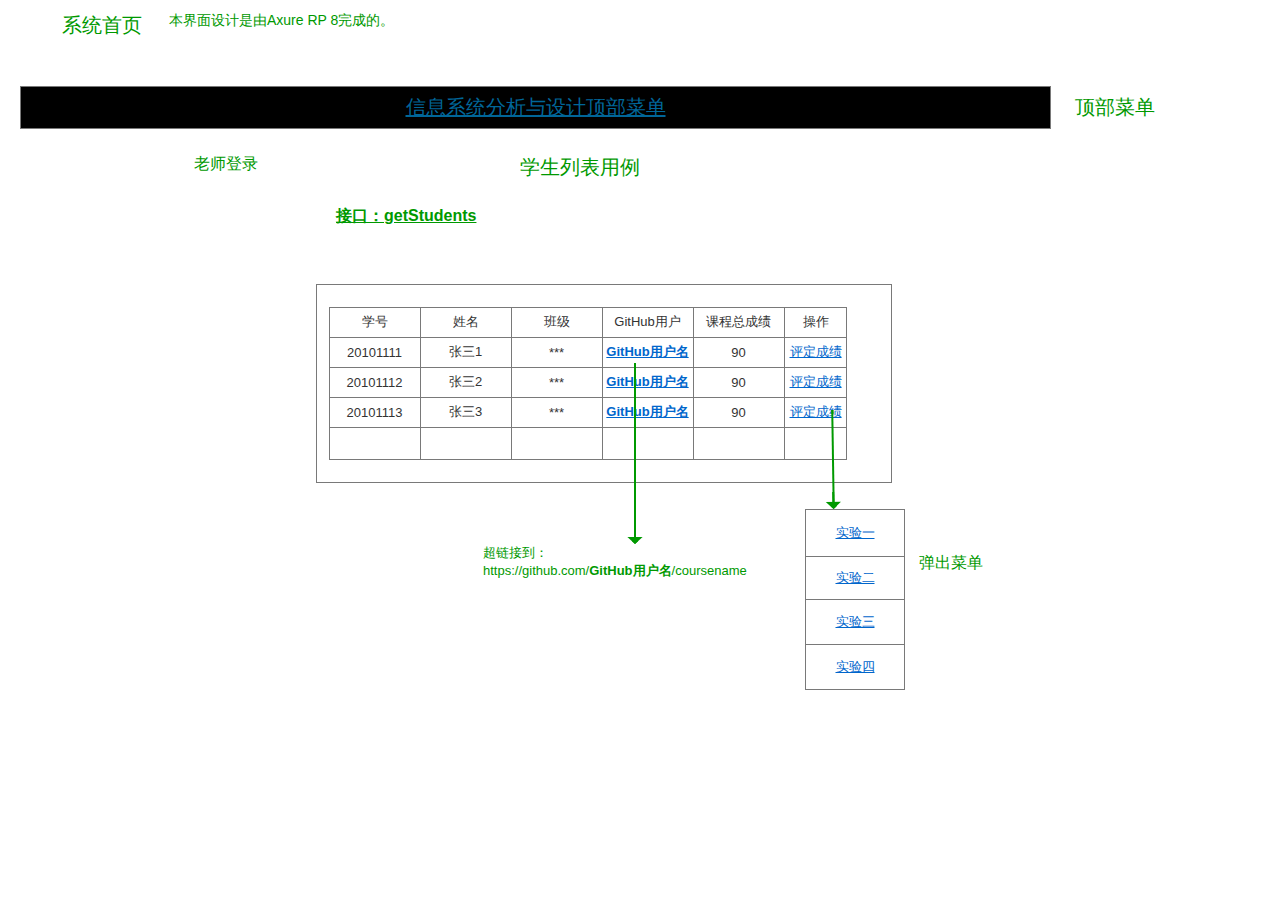
==== test6/ui/index.html @ cfd32d49 "aa" ====
﻿<!DOCTYPE html>
<html>
  <head>
    <title>index</title>
    <meta http-equiv="X-UA-Compatible" content="IE=edge"/>
    <meta http-equiv="content-type" content="text/html; charset=utf-8"/>
    <link href="resources/css/axure_rp_page.css" type="text/css" rel="stylesheet"/>
    <link href="data/styles.css" type="text/css" rel="stylesheet"/>
    <link href="files/index/styles.css" type="text/css" rel="stylesheet"/>
    <script src="resources/scripts/jquery-3.2.1.min.js"></script>
    <script src="resources/scripts/axure/axQuery.js"></script>
    <script src="resources/scripts/axure/globals.js"></script>
    <script src="resources/scripts/axutils.js"></script>
    <script src="resources/scripts/axure/annotation.js"></script>
    <script src="resources/scripts/axure/axQuery.std.js"></script>
    <script src="resources/scripts/axure/doc.js"></script>
    <script src="resources/scripts/messagecenter.js"></script>
    <script src="resources/scripts/axure/events.js"></script>
    <script src="resources/scripts/axure/recording.js"></script>
    <script src="resources/scripts/axure/action.js"></script>
    <script src="resources/scripts/axure/expr.js"></script>
    <script src="resources/scripts/axure/geometry.js"></script>
    <script src="resources/scripts/axure/flyout.js"></script>
    <script src="resources/scripts/axure/model.js"></script>
    <script src="resources/scripts/axure/repeater.js"></script>
    <script src="resources/scripts/axure/sto.js"></script>
    <script src="resources/scripts/axure/utils.temp.js"></script>
    <script src="resources/scripts/axure/variables.js"></script>
    <script src="resources/scripts/axure/drag.js"></script>
    <script src="resources/scripts/axure/move.js"></script>
    <script src="resources/scripts/axure/visibility.js"></script>
    <script src="resources/scripts/axure/style.js"></script>
    <script src="resources/scripts/axure/adaptive.js"></script>
    <script src="resources/scripts/axure/tree.js"></script>
    <script src="resources/scripts/axure/init.temp.js"></script>
    <script src="resources/scripts/axure/legacy.js"></script>
    <script src="resources/scripts/axure/viewer.js"></script>
    <script src="resources/scripts/axure/math.js"></script>
    <script src="resources/scripts/axure/jquery.nicescroll.min.js"></script>
    <script src="data/document.js"></script>
    <script src="files/index/data.js"></script>
    <script type="text/javascript">
      $axure.utils.getTransparentGifPath = function() { return 'resources/images/transparent.gif'; };
      $axure.utils.getOtherPath = function() { return 'resources/Other.html'; };
      $axure.utils.getReloadPath = function() { return 'resources/reload.html'; };
    </script>
  </head>
  <body>
    <div id="base" class="">

      <!-- Unnamed (Rectangle) -->
      <div id="u0" class="ax_default box_1">
        <div id="u0_div" class=""></div>
        <div id="u0_text" class="text ">
          <p><span style="text-decoration:underline ;">信息系统分析与设计顶部菜单 </span></p>
        </div>
      </div>

      <!-- Unnamed (Rectangle) -->
      <div id="u1" class="ax_default label">
        <div id="u1_div" class=""></div>
        <div id="u1_text" class="text ">
          <p><span>顶部菜单</span></p>
        </div>
      </div>

      <!-- Unnamed (Rectangle) -->
      <div id="u2" class="ax_default label">
        <div id="u2_div" class=""></div>
        <div id="u2_text" class="text ">
          <p><span>系统首页</span></p>
        </div>
      </div>

      <!-- Unnamed (Rectangle) -->
      <div id="u3" class="ax_default box_1">
        <div id="u3_div" class=""></div>
        <div id="u3_text" class="text " style="display:none; visibility: hidden">
          <p></p>
        </div>
      </div>

      <!-- Unnamed (Table) -->
      <div id="u4" class="ax_default">

        <!-- Unnamed (Table Cell) -->
        <div id="u5" class="ax_default table_cell">
          <img id="u5_img" class="img " src="images/index/u5.png"/>
          <div id="u5_text" class="text ">
            <p><span>学号</span></p>
          </div>
        </div>

        <!-- Unnamed (Table Cell) -->
        <div id="u6" class="ax_default table_cell">
          <img id="u6_img" class="img " src="images/index/u5.png"/>
          <div id="u6_text" class="text ">
            <p><span>姓名</span></p>
          </div>
        </div>

        <!-- Unnamed (Table Cell) -->
        <div id="u7" class="ax_default table_cell">
          <img id="u7_img" class="img " src="images/index/u5.png"/>
          <div id="u7_text" class="text ">
            <p><span>班级</span></p>
          </div>
        </div>

        <!-- Unnamed (Table Cell) -->
        <div id="u8" class="ax_default table_cell">
          <img id="u8_img" class="img " src="images/index/u5.png"/>
          <div id="u8_text" class="text ">
            <p><span>GitHub用户</span></p>
          </div>
        </div>

        <!-- Unnamed (Table Cell) -->
        <div id="u9" class="ax_default table_cell">
          <img id="u9_img" class="img " src="images/index/u5.png"/>
          <div id="u9_text" class="text ">
            <p><span>课程总成绩</span></p>
          </div>
        </div>

        <!-- Unnamed (Table Cell) -->
        <div id="u10" class="ax_default table_cell">
          <img id="u10_img" class="img " src="images/index/u10.png"/>
          <div id="u10_text" class="text ">
            <p><span>操作</span></p>
          </div>
        </div>

        <!-- Unnamed (Table Cell) -->
        <div id="u11" class="ax_default table_cell">
          <img id="u11_img" class="img " src="images/index/u5.png"/>
          <div id="u11_text" class="text ">
            <p><span>20101111</span></p>
          </div>
        </div>

        <!-- Unnamed (Table Cell) -->
        <div id="u12" class="ax_default table_cell">
          <img id="u12_img" class="img " src="images/index/u5.png"/>
          <div id="u12_text" class="text ">
            <p><span>张三1</span></p>
          </div>
        </div>

        <!-- Unnamed (Table Cell) -->
        <div id="u13" class="ax_default table_cell">
          <img id="u13_img" class="img " src="images/index/u5.png"/>
          <div id="u13_text" class="text ">
            <p><span>***</span></p>
          </div>
        </div>

        <!-- Unnamed (Table Cell) -->
        <div id="u14" class="ax_default table_cell">
          <img id="u14_img" class="img " src="images/index/u5.png"/>
          <div id="u14_text" class="text ">
            <p><span style="text-decoration:underline ;">GitHub用户名</span></p>
          </div>
        </div>

        <!-- Unnamed (Table Cell) -->
        <div id="u15" class="ax_default table_cell">
          <img id="u15_img" class="img " src="images/index/u5.png"/>
          <div id="u15_text" class="text ">
            <p><span>90</span></p>
          </div>
        </div>

        <!-- Unnamed (Table Cell) -->
        <div id="u16" class="ax_default table_cell">
          <img id="u16_img" class="img " src="images/index/u10.png"/>
          <div id="u16_text" class="text ">
            <p><span style="text-decoration:underline ;">评定成绩</span></p>
          </div>
        </div>

        <!-- Unnamed (Table Cell) -->
        <div id="u17" class="ax_default table_cell">
          <img id="u17_img" class="img " src="images/index/u5.png"/>
          <div id="u17_text" class="text ">
            <p><span>20101112</span></p>
          </div>
        </div>

        <!-- Unnamed (Table Cell) -->
        <div id="u18" class="ax_default table_cell">
          <img id="u18_img" class="img " src="images/index/u5.png"/>
          <div id="u18_text" class="text ">
            <p><span>张三2</span></p>
          </div>
        </div>

        <!-- Unnamed (Table Cell) -->
        <div id="u19" class="ax_default table_cell">
          <img id="u19_img" class="img " src="images/index/u5.png"/>
          <div id="u19_text" class="text ">
            <p><span>***</span></p>
          </div>
        </div>

        <!-- Unnamed (Table Cell) -->
        <div id="u20" class="ax_default table_cell">
          <img id="u20_img" class="img " src="images/index/u5.png"/>
          <div id="u20_text" class="text ">
            <p><span style="text-decoration:underline ;">GitHub用户名</span></p>
          </div>
        </div>

        <!-- Unnamed (Table Cell) -->
        <div id="u21" class="ax_default table_cell">
          <img id="u21_img" class="img " src="images/index/u5.png"/>
          <div id="u21_text" class="text ">
            <p><span>90</span></p>
          </div>
        </div>

        <!-- Unnamed (Table Cell) -->
        <div id="u22" class="ax_default table_cell">
          <img id="u22_img" class="img " src="images/index/u10.png"/>
          <div id="u22_text" class="text ">
            <p><span style="text-decoration:underline ;">评定成绩</span></p>
          </div>
        </div>

        <!-- Unnamed (Table Cell) -->
        <div id="u23" class="ax_default table_cell">
          <img id="u23_img" class="img " src="images/index/u5.png"/>
          <div id="u23_text" class="text ">
            <p><span>20101113</span></p>
          </div>
        </div>

        <!-- Unnamed (Table Cell) -->
        <div id="u24" class="ax_default table_cell">
          <img id="u24_img" class="img " src="images/index/u5.png"/>
          <div id="u24_text" class="text ">
            <p><span>张三3</span></p>
          </div>
        </div>

        <!-- Unnamed (Table Cell) -->
        <div id="u25" class="ax_default table_cell">
          <img id="u25_img" class="img " src="images/index/u5.png"/>
          <div id="u25_text" class="text ">
            <p><span>***</span></p>
          </div>
        </div>

        <!-- Unnamed (Table Cell) -->
        <div id="u26" class="ax_default table_cell">
          <img id="u26_img" class="img " src="images/index/u5.png"/>
          <div id="u26_text" class="text ">
            <p><span style="text-decoration:underline ;">GitHub用户名</span></p>
          </div>
        </div>

        <!-- Unnamed (Table Cell) -->
        <div id="u27" class="ax_default table_cell">
          <img id="u27_img" class="img " src="images/index/u5.png"/>
          <div id="u27_text" class="text ">
            <p><span>90</span></p>
          </div>
        </div>

        <!-- Unnamed (Table Cell) -->
        <div id="u28" class="ax_default table_cell">
          <img id="u28_img" class="img " src="images/index/u10.png"/>
          <div id="u28_text" class="text ">
            <p><span style="text-decoration:underline ;">评定成绩</span></p>
          </div>
        </div>

        <!-- Unnamed (Table Cell) -->
        <div id="u29" class="ax_default table_cell">
          <img id="u29_img" class="img " src="images/index/u29.png"/>
          <div id="u29_text" class="text " style="display:none; visibility: hidden">
            <p></p>
          </div>
        </div>

        <!-- Unnamed (Table Cell) -->
        <div id="u30" class="ax_default table_cell">
          <img id="u30_img" class="img " src="images/index/u29.png"/>
          <div id="u30_text" class="text " style="display:none; visibility: hidden">
            <p></p>
          </div>
        </div>

        <!-- Unnamed (Table Cell) -->
        <div id="u31" class="ax_default table_cell">
          <img id="u31_img" class="img " src="images/index/u29.png"/>
          <div id="u31_text" class="text " style="display:none; visibility: hidden">
            <p></p>
          </div>
        </div>

        <!-- Unnamed (Table Cell) -->
        <div id="u32" class="ax_default table_cell">
          <img id="u32_img" class="img " src="images/index/u29.png"/>
          <div id="u32_text" class="text " style="display:none; visibility: hidden">
            <p></p>
          </div>
        </div>

        <!-- Unnamed (Table Cell) -->
        <div id="u33" class="ax_default table_cell">
          <img id="u33_img" class="img " src="images/index/u29.png"/>
          <div id="u33_text" class="text " style="display:none; visibility: hidden">
            <p></p>
          </div>
        </div>

        <!-- Unnamed (Table Cell) -->
        <div id="u34" class="ax_default table_cell">
          <img id="u34_img" class="img " src="images/index/u34.png"/>
          <div id="u34_text" class="text " style="display:none; visibility: hidden">
            <p></p>
          </div>
        </div>
      </div>

      <!-- Unnamed (Rectangle) -->
      <div id="u35" class="ax_default label">
        <div id="u35_div" class=""></div>
        <div id="u35_text" class="text ">
          <p><span>学生列表用例</span></p>
        </div>
      </div>

      <!-- Unnamed (Rectangle) -->
      <div id="u36" class="ax_default label">
        <div id="u36_div" class=""></div>
        <div id="u36_text" class="text ">
          <p><span>老师登录 </span></p>
        </div>
      </div>

      <!-- Unnamed (Rectangle) -->
      <div id="u37" class="ax_default _文本段落">
        <div id="u37_div" class=""></div>
        <div id="u37_text" class="text ">
          <p><span style="font-family:'Arial Normal', 'Arial', sans-serif;font-weight:400;">超链接到：</span></p><p><span style="font-family:'Arial Normal', 'Arial', sans-serif;font-weight:400;">https://github.com/</span><span style="font-family:'Arial Negreta', 'Arial', sans-serif;font-weight:700;">GitHub用户名</span><span style="font-family:'Arial Normal', 'Arial', sans-serif;font-weight:400;">/coursename</span></p>
        </div>
      </div>

      <!-- Unnamed (Vertical Line) -->
      <div id="u38" class="compound ax_default arrow" data-height="181" data-width="2" CompoundMode="true">
        <img id="u38_img" class="singleImg img " src="images/index/u38.svg"/>
        <div id="u38p000" class="ax_vector_shape" WidgetTopLeftX="-0.483870967741936" WidgetTopLeftY="0.166666666666667" WidgetTopRightX="-0.483870967741936" WidgetTopRightY="-0.166666666666667" WidgetBottomLeftX="0.489247311827957" WidgetBottomLeftY="0.166666666666667" WidgetBottomRightX="0.489247311827957" WidgetBottomRightY="-0.166666666666667">
          <img id="u38p000_img" class="img " src="images/index/u38p000.svg"/>
        </div>
        <div id="u38p001" class="ax_vector_shape" WidgetTopLeftX="-0.5" WidgetTopLeftY="-0.25" WidgetTopRightX="0" WidgetTopRightY="-0.25" WidgetBottomLeftX="-0.5" WidgetBottomLeftY="45" WidgetBottomRightX="0" WidgetBottomRightY="45">
          <img id="u38p001_img" class="img " src="images/index/u38p001.svg"/>
        </div>
        <div id="u38p002" class="ax_vector_shape" WidgetTopLeftX="6.73076923076923" WidgetTopLeftY="-0.0416666666666667" WidgetTopRightX="6.73076923076923" WidgetTopRightY="0.0416666666666667" WidgetBottomLeftX="-0.230769230769231" WidgetBottomLeftY="-0.0416666666666667" WidgetBottomRightX="-0.230769230769231" WidgetBottomRightY="0.0416666666666667">
          <img id="u38p002_img" class="img " src="images/index/u38p002.svg"/>
        </div>
        <div id="u38_text" class="text " style="display:none; visibility: hidden">
          <p></p>
        </div>
      </div>

      <!-- Unnamed (Rectangle) -->
      <div id="u39" class="ax_default label">
        <div id="u39_div" class=""></div>
        <div id="u39_text" class="text ">
          <p><span>本界面设计是由Axure RP 8完成的。</span></p>
        </div>
      </div>

      <!-- Unnamed (Rectangle) -->
      <div id="u40" class="ax_default _文本段落">
        <div id="u40_div" class=""></div>
        <div id="u40_text" class="text ">
          <p><span style="text-decoration:underline ;">接口：getStudents</span></p>
        </div>
      </div>

      <!-- Unnamed (Menu) -->
      <div id="u41" class="ax_default">
        <img id="u41_menu" class="img " src="images/index/u41_menu.png" alt="u41_menu"/>

        <!-- Unnamed (Table) -->
        <div id="u42" class="ax_default">

          <!-- Unnamed (Menu Item) -->
          <div id="u43" class="ax_default menu_item">
            <img id="u43_img" class="img " src="images/index/u43.png"/>
            <div id="u43_text" class="text ">
              <p><span style="text-decoration:underline ;">实验一</span></p>
            </div>
          </div>

          <!-- Unnamed (Menu Item) -->
          <div id="u44" class="ax_default menu_item">
            <img id="u44_img" class="img " src="images/index/u44.png"/>
            <div id="u44_text" class="text ">
              <p><span style="text-decoration:underline ;">实验二</span></p>
            </div>
          </div>

          <!-- Unnamed (Menu Item) -->
          <div id="u45" class="ax_default menu_item">
            <img id="u45_img" class="img " src="images/index/u45.png"/>
            <div id="u45_text" class="text ">
              <p><span style="text-decoration:underline ;">实验三</span></p>
            </div>
          </div>

          <!-- Unnamed (Menu Item) -->
          <div id="u46" class="ax_default menu_item">
            <img id="u46_img" class="img " src="images/index/u46.png"/>
            <div id="u46_text" class="text ">
              <p><span style="text-decoration:underline ;">实验四</span></p>
            </div>
          </div>
        </div>
      </div>

      <!-- Unnamed (Rectangle) -->
      <div id="u47" class="ax_default label">
        <div id="u47_div" class=""></div>
        <div id="u47_text" class="text ">
          <p><span>弹出菜单</span></p>
        </div>
      </div>

      <!-- Unnamed (Vertical Line) -->
      <div id="u48" class="compound ax_default arrow" data-height="99" data-width="2" CompoundMode="true">
        <img id="u48_img" class="singleImg img " src="images/index/u48.svg"/>
        <div id="u48p000" class="ax_vector_shape" WidgetTopLeftX="-0.462282723455452" WidgetTopLeftY="0.15169820295786" WidgetTopRightX="-0.462245164848929" WidgetTopRightY="-0.181634469956015" WidgetBottomLeftX="0.471677690274932" WidgetBottomLeftY="0.184543204362267" WidgetBottomRightX="0.471715248881455" WidgetBottomRightY="-0.148789468551608">
          <img id="u48p000_img" class="img " src="images/index/u48p000.svg"/>
        </div>
        <div id="u48p001" class="ax_vector_shape" WidgetTopLeftX="-0.294208810876777" WidgetTopLeftY="-0.163103409489613" WidgetTopRightX="0.0390846741456509" WidgetTopRightY="-0.168257432453875" WidgetBottomLeftX="-0.0390846741456888" WidgetBottomLeftY="16.3349240991205" WidgetBottomRightX="0.294208810876739" WidgetBottomRightY="16.3297700761563">
          <img id="u48p001_img" class="img " src="images/index/u48p001.svg"/>
        </div>
        <div id="u48p002" class="ax_vector_shape" WidgetTopLeftX="3.91719030728136" WidgetTopLeftY="-0.0468616093010751" WidgetTopRightX="3.91702442343589" WidgetTopRightY="0.0364715589273937" WidgetBottomLeftX="-0.207801520027832" WidgetBottomLeftY="-0.0550728596521763" WidgetBottomRightX="-0.207967403873309" WidgetBottomRightY="0.0282603085762925">
          <img id="u48p002_img" class="img " src="images/index/u48p002.svg"/>
        </div>
        <div id="u48_text" class="text " style="display:none; visibility: hidden">
          <p></p>
        </div>
      </div>
    </div>
    <script src="resources/scripts/axure/ios.js"></script>
  </body>
</html>
---- test6/ui/resources/css/axure_rp_page.css ----
﻿/* so the window resize fires within a frame in IE7 */
html, body {
    height: 100%;
}

.mobileFrameCursor div * {
    cursor: inherit !important;
}

a {
    color: inherit;
}

p {
    margin: 0px;
    text-rendering: optimizeLegibility;
    font-feature-settings: "kern" 1;
    -webkit-font-feature-settings: "kern";
    -moz-font-feature-settings: "kern";
    -moz-font-feature-settings: "kern=1";
    font-kerning: normal;
}

ul {
    margin:0px;
}

iframe {
    background: #FFFFFF;
}

/* to match IE with C, FF */
input {
    padding: 1px 0px 1px 0px;
    box-sizing: border-box;
    -moz-box-sizing: border-box;
}

input[type=text]::-ms-clear {
    width: 0;
    height: 0;
    display: none;
}

textarea {
    margin: 0px;
    box-sizing: border-box;
    -moz-box-sizing: border-box;
}

.focused:focus, .selectedFocused:focus {
    outline: none;
}

div.intcases {
    font-family: arial; 
    font-size: 12px;
    text-align:left; 
    border:1px solid #AAA; 
    background:#FFF none repeat scroll 0% 0%; 
    z-index:9999; 
    visibility:hidden; 
    position:absolute;
    padding: 0px;
    border-radius: 3px;
    white-space: nowrap;
}

div.intcaselink {
    cursor: pointer;
    padding: 3px 8px 3px 8px;
    margin: 5px;
    background:#EEE none repeat scroll 0% 0%; 
    border:1px solid #AAA;
    border-radius: 3px;
}

div.refpageimage {
    position: absolute;
    left: 0px;
    top: 0px;
    font-size: 0px;
    width: 16px;
    height: 16px;
    cursor: pointer;
    background-image: url(images/newwindow.gif);
    background-repeat: no-repeat;
}

div.annnoteimage {
    position: absolute;
    left: 0px;
    top: 0px;
    font-size: 0px;
    /*width: 16px;
    height: 12px;*/
    cursor: help;
    /*background-image: url(images/note.gif);*/
    /*background-repeat: no-repeat;*/
    width: 13px;
    height: 12px;
    padding-top: 1px;
    text-align: center;
    background-color: #138CDD;
    -moz-box-shadow: 1px 1px 3px #aaa;
    -webkit-box-shadow: 1px 1px 3px #aaa;
    box-shadow: 1px 1px 3px #aaa;
}

div.annnoteline {
    display: inline-block;
    width: 9px;
    height: 1px;
    border-bottom: 1px solid white;
    margin-top: 1px;
}

div.annnotelabel {
    /*position: absolute;
    left: 0px;
    top: 0px;*/
    font-family: Helvetica,Arial;
    white-space: nowrap;
    
    padding-top: 1px;
    background-color: #fff849;
    font-size: 10px;
    font-weight: bold;
    line-height: 14px;
    margin-right: 3px;
    padding: 0px 4px;
    color: #000;

    -moz-box-shadow: 1px 1px 3px #aaa;
    -webkit-box-shadow: 1px 1px 3px #aaa;
    box-shadow: 1px 1px 3px #aaa;
}

div.annnote {
    display: flex;
    position: absolute;
    cursor: help;
    line-height: 14px;
}

.annotation {
    font-size: 12px;
    padding-left: 2px;
    margin-bottom: 5px;
}

.annotationName {
    /*font-size: 13px;
    font-weight: bold;
    margin-bottom: 3px;
    white-space: nowrap;*/

    font-family: 'Trebuchet MS';
    font-size: 14px;
    font-weight: bold;
    margin-bottom: 5px;
    white-space: nowrap;
}

.annotationValue {
    font-family: Arial, Helvetica, Sans-Serif;
    font-size: 12px;
    color: #4a4a4a;
    line-height: 21px;
    margin-bottom: 20px;
}

.noteLink {
    text-decoration: inherit;
    color: inherit;
}

.noteLink:hover {
    background-color: white;
}

/* this is a fix for the issue where dialogs jump around and takes the text-align from the body */
.dialogFix {
    position:absolute;
    text-align:left;
    border: 1px solid #8f949a;
}


@keyframes pulsate {
  from {
    box-shadow: 0 0 10px #15d6ba;
  }
  to {
    box-shadow: 0 0 20px #15d6ba;
  }
}

@-webkit-keyframes pulsate {
  from {
    -webkit-box-shadow: 0 0 10px #15d6ba;
    box-shadow: 0 0 10px #15d6ba;
  }
  to {
    -webkit-box-shadow: 0 0 20px #15d6ba;
    box-shadow: 0 0 20px #15d6ba;
  }
}
 
@-moz-keyframes pulsate {
  from {
    -moz-box-shadow: 0 0 10px #15d6ba;
    box-shadow: 0 0 10px #15d6ba;
  }
  to {
    -moz-box-shadow: 0 0 20px #15d6ba;
    box-shadow: 0 0 20px #15d6ba;
  }
}

.legacyPulsateBorder {
    /*border: 5px solid #15d6ba;
    margin: -5px;*/
    -moz-box-shadow: 0 0 10px 3px #15d6ba;
    box-shadow: 0 0 10px 3px #15d6ba;
}

.pulsateBorder {
  animation-name: pulsate;
  animation-timing-function: ease-in-out;
  animation-duration: 0.9s;
  animation-iteration-count: infinite;
  animation-direction: alternate;
  
  -webkit-animation-name: pulsate;
  -webkit-animation-timing-function: ease-in-out;
  -webkit-animation-duration: 0.9s;
  -webkit-animation-iteration-count: infinite;
  -webkit-animation-direction: alternate;

  -moz-animation-name: pulsate;
  -moz-animation-timing-function: ease-in-out;
  -moz-animation-duration: 0.9s;
  -moz-animation-iteration-count: infinite;
  -moz-animation-direction: alternate;
}

.ax_default_hidden, .ax_default_unplaced{
    display: none;
    visibility: hidden;
}

.widgetNoteSelected {
    -moz-box-shadow: 0 0 10px 3px #138CDD;
    box-shadow: 0 0 10px 3px #138CDD;
    /*-moz-box-shadow: 0 0 20px #3915d6;
    box-shadow: 0 0 20px #3915d6;*/
    /*border: 3px solid #3915d6;*/
    /*margin: -3px;*/
}


.singleImg {
    display: none;
    visibility: hidden;
}

#ios-safari {
    overflow: auto;
    -webkit-overflow-scrolling: touch;
}

#ios-safari-html {
    display: block;
    overflow: auto;
    -webkit-overflow-scrolling: touch;
    position: absolute;
    top: 0;
    left: 0;
    right: 0;
    bottom: 0;
}

#ios-safari-fixed {
    position: absolute;
    pointer-events: none;
    width: initial;
}

#ios-safari-fixed div {
    pointer-events: auto;
}
---- test6/ui/data/styles.css ----
﻿.ax_default {
  font-family:'Arial Normal', 'Arial', sans-serif;
  font-weight:400;
  font-style:normal;
  font-size:13px;
  letter-spacing:normal;
  color:#333333;
  vertical-align:none;
  text-align:center;
  line-height:normal;
  text-transform:none;
}
.box_1 {
}
._形状 {
  font-family:'Arial Normal', 'Arial', sans-serif;
  font-weight:400;
  font-style:normal;
  font-size:13px;
  color:#333333;
  text-align:center;
  line-height:normal;
}
._图片 {
}
.button {
}
._一级标题 {
  font-family:'Arial Normal', 'Arial', sans-serif;
  font-weight:bold;
  font-style:normal;
  font-size:32px;
  text-align:left;
}
._二级标题 {
  font-family:'Arial Normal', 'Arial', sans-serif;
  font-weight:bold;
  font-style:normal;
  font-size:24px;
  text-align:left;
}
._三级标题 {
  font-family:'Arial Normal', 'Arial', sans-serif;
  font-weight:bold;
  font-style:normal;
  font-size:18px;
  text-align:left;
}
._四级标题 {
  font-family:'Arial Normal', 'Arial', sans-serif;
  font-weight:bold;
  font-style:normal;
  font-size:14px;
  text-align:left;
}
._五级标题 {
  font-family:'Arial Normal', 'Arial', sans-serif;
  font-weight:bold;
  font-style:normal;
  text-align:left;
}
._六级标题 {
  font-family:'Arial Normal', 'Arial', sans-serif;
  font-weight:bold;
  font-style:normal;
  font-size:10px;
  text-align:left;
}
.label {
  font-size:14px;
  text-align:left;
}
._文本段落 {
  text-align:left;
}
.form_hint {
  color:#999999;
}
.form_disabled {
}
.line {
}
.arrow {
}
.text_field {
  color:#000000;
  text-align:left;
}
.droplist {
  color:#000000;
  text-align:left;
}
.list_box {
  color:#000000;
  text-align:left;
}
.checkbox {
  text-align:left;
}
.radio_button {
  text-align:left;
}
.flow_shape {
}
.html_button {
  text-align:center;
}
.table_cell {
}
.menu_item {
}
.marker {
  color:#FFFFFF;
}
textarea, select, input, button { outline: none; }
---- test6/ui/files/index/styles.css ----
﻿body {
  margin:0px;
  background-image:none;
  position:static;
  left:auto;
  width:1174px;
  margin-left:0;
  margin-right:0;
  text-align:left;
}
.form_sketch {
  border-color:transparent;
  background-color:transparent;
}
#base {
  position:absolute;
  z-index:0;
}
#u0_div {
  border-width:0px;
  position:absolute;
  left:0px;
  top:0px;
  width:1031px;
  height:43px;
  background:inherit;
  background-color:rgba(0, 0, 0, 1);
  box-sizing:border-box;
  border-width:1px;
  border-style:solid;
  border-color:rgba(121, 121, 121, 1);
  border-radius:0px;
  -moz-box-shadow:none;
  -webkit-box-shadow:none;
  box-shadow:none;
  font-size:20px;
  text-decoration:underline ;
  color:#006699;
}
#u0 {
  border-width:0px;
  position:absolute;
  left:20px;
  top:86px;
  width:1031px;
  height:43px;
  display:flex;
  font-size:20px;
  text-decoration:underline ;
  color:#006699;
}
#u0 .text {
  position:absolute;
  align-self:center;
  padding:2px 2px 2px 2px;
  box-sizing:border-box;
  width:100%;
}
#u0_text {
  border-width:0px;
  word-wrap:break-word;
  text-transform:none;
}
#u1_div {
  border-width:0px;
  position:absolute;
  left:0px;
  top:0px;
  width:99px;
  height:35px;
  background:inherit;
  background-color:rgba(255, 255, 255, 1);
  border:none;
  border-radius:0px;
  -moz-box-shadow:none;
  -webkit-box-shadow:none;
  box-shadow:none;
  font-size:20px;
  color:#009900;
}
#u1 {
  border-width:0px;
  position:absolute;
  left:1075px;
  top:94px;
  width:99px;
  height:35px;
  display:flex;
  font-size:20px;
  color:#009900;
}
#u1 .text {
  position:absolute;
  align-self:flex-start;
  padding:0px 0px 0px 0px;
  box-sizing:border-box;
  width:100%;
}
#u1_text {
  border-width:0px;
  word-wrap:break-word;
  text-transform:none;
}
#u2_div {
  border-width:0px;
  position:absolute;
  left:0px;
  top:0px;
  width:202px;
  height:35px;
  background:inherit;
  background-color:rgba(255, 255, 255, 1);
  border:none;
  border-radius:0px;
  -moz-box-shadow:none;
  -webkit-box-shadow:none;
  box-shadow:none;
  font-size:20px;
  color:#009900;
}
#u2 {
  border-width:0px;
  position:absolute;
  left:62px;
  top:12px;
  width:202px;
  height:35px;
  display:flex;
  font-size:20px;
  color:#009900;
}
#u2 .text {
  position:absolute;
  align-self:flex-start;
  padding:0px 0px 0px 0px;
  box-sizing:border-box;
  width:100%;
}
#u2_text {
  border-width:0px;
  word-wrap:break-word;
  text-transform:none;
}
#u3_div {
  border-width:0px;
  position:absolute;
  left:0px;
  top:0px;
  width:576px;
  height:199px;
  background:inherit;
  background-color:rgba(255, 255, 255, 1);
  box-sizing:border-box;
  border-width:1px;
  border-style:solid;
  border-color:rgba(121, 121, 121, 1);
  border-radius:0px;
  -moz-box-shadow:none;
  -webkit-box-shadow:none;
  box-shadow:none;
}
#u3 {
  border-width:0px;
  position:absolute;
  left:316px;
  top:284px;
  width:576px;
  height:199px;
  display:flex;
}
#u3 .text {
  position:absolute;
  align-self:center;
  padding:2px 2px 2px 2px;
  box-sizing:border-box;
  width:100%;
}
#u3_text {
  border-width:0px;
  word-wrap:break-word;
  text-transform:none;
  visibility:hidden;
}
#u4 {
  border-width:0px;
  position:absolute;
  left:329px;
  top:307px;
  width:518px;
  height:153px;
}
#u5_img {
  border-width:0px;
  position:absolute;
  left:0px;
  top:0px;
  width:91px;
  height:30px;
}
#u5 {
  border-width:0px;
  position:absolute;
  left:0px;
  top:0px;
  width:91px;
  height:30px;
  display:flex;
}
#u5 .text {
  position:absolute;
  align-self:center;
  padding:2px 2px 2px 2px;
  box-sizing:border-box;
  width:100%;
}
#u5_text {
  border-width:0px;
  word-wrap:break-word;
  text-transform:none;
}
#u6_img {
  border-width:0px;
  position:absolute;
  left:0px;
  top:0px;
  width:91px;
  height:30px;
}
#u6 {
  border-width:0px;
  position:absolute;
  left:91px;
  top:0px;
  width:91px;
  height:30px;
  display:flex;
}
#u6 .text {
  position:absolute;
  align-self:center;
  padding:2px 2px 2px 2px;
  box-sizing:border-box;
  width:100%;
}
#u6_text {
  border-width:0px;
  word-wrap:break-word;
  text-transform:none;
}
#u7_img {
  border-width:0px;
  position:absolute;
  left:0px;
  top:0px;
  width:91px;
  height:30px;
}
#u7 {
  border-width:0px;
  position:absolute;
  left:182px;
  top:0px;
  width:91px;
  height:30px;
  display:flex;
}
#u7 .text {
  position:absolute;
  align-self:center;
  padding:2px 2px 2px 2px;
  box-sizing:border-box;
  width:100%;
}
#u7_text {
  border-width:0px;
  word-wrap:break-word;
  text-transform:none;
}
#u8_img {
  border-width:0px;
  position:absolute;
  left:0px;
  top:0px;
  width:91px;
  height:30px;
}
#u8 {
  border-width:0px;
  position:absolute;
  left:273px;
  top:0px;
  width:91px;
  height:30px;
  display:flex;
}
#u8 .text {
  position:absolute;
  align-self:center;
  padding:2px 2px 2px 2px;
  box-sizing:border-box;
  width:100%;
}
#u8_text {
  border-width:0px;
  word-wrap:break-word;
  text-transform:none;
}
#u9_img {
  border-width:0px;
  position:absolute;
  left:0px;
  top:0px;
  width:91px;
  height:30px;
}
#u9 {
  border-width:0px;
  position:absolute;
  left:364px;
  top:0px;
  width:91px;
  height:30px;
  display:flex;
}
#u9 .text {
  position:absolute;
  align-self:center;
  padding:2px 2px 2px 2px;
  box-sizing:border-box;
  width:100%;
}
#u9_text {
  border-width:0px;
  word-wrap:break-word;
  text-transform:none;
}
#u10_img {
  border-width:0px;
  position:absolute;
  left:0px;
  top:0px;
  width:63px;
  height:30px;
}
#u10 {
  border-width:0px;
  position:absolute;
  left:455px;
  top:0px;
  width:63px;
  height:30px;
  display:flex;
}
#u10 .text {
  position:absolute;
  align-self:center;
  padding:2px 2px 2px 2px;
  box-sizing:border-box;
  width:100%;
}
#u10_text {
  border-width:0px;
  word-wrap:break-word;
  text-transform:none;
}
#u11_img {
  border-width:0px;
  position:absolute;
  left:0px;
  top:0px;
  width:91px;
  height:30px;
}
#u11 {
  border-width:0px;
  position:absolute;
  left:0px;
  top:30px;
  width:91px;
  height:30px;
  display:flex;
}
#u11 .text {
  position:absolute;
  align-self:center;
  padding:2px 2px 2px 2px;
  box-sizing:border-box;
  width:100%;
}
#u11_text {
  border-width:0px;
  word-wrap:break-word;
  text-transform:none;
}
#u12_img {
  border-width:0px;
  position:absolute;
  left:0px;
  top:0px;
  width:91px;
  height:30px;
}
#u12 {
  border-width:0px;
  position:absolute;
  left:91px;
  top:30px;
  width:91px;
  height:30px;
  display:flex;
}
#u12 .text {
  position:absolute;
  align-self:center;
  padding:2px 2px 2px 2px;
  box-sizing:border-box;
  width:100%;
}
#u12_text {
  border-width:0px;
  word-wrap:break-word;
  text-transform:none;
}
#u13_img {
  border-width:0px;
  position:absolute;
  left:0px;
  top:0px;
  width:91px;
  height:30px;
}
#u13 {
  border-width:0px;
  position:absolute;
  left:182px;
  top:30px;
  width:91px;
  height:30px;
  display:flex;
}
#u13 .text {
  position:absolute;
  align-self:center;
  padding:2px 2px 2px 2px;
  box-sizing:border-box;
  width:100%;
}
#u13_text {
  border-width:0px;
  word-wrap:break-word;
  text-transform:none;
}
#u14_img {
  border-width:0px;
  position:absolute;
  left:0px;
  top:0px;
  width:91px;
  height:30px;
}
#u14 {
  border-width:0px;
  position:absolute;
  left:273px;
  top:30px;
  width:91px;
  height:30px;
  display:flex;
  font-family:'Arial Negreta', 'Arial', sans-serif;
  font-weight:700;
  font-style:normal;
  text-decoration:underline ;
  color:#0066CC;
}
#u14 .text {
  position:absolute;
  align-self:center;
  padding:2px 2px 2px 2px;
  box-sizing:border-box;
  width:100%;
}
#u14_text {
  border-width:0px;
  word-wrap:break-word;
  text-transform:none;
}
#u15_img {
  border-width:0px;
  position:absolute;
  left:0px;
  top:0px;
  width:91px;
  height:30px;
}
#u15 {
  border-width:0px;
  position:absolute;
  left:364px;
  top:30px;
  width:91px;
  height:30px;
  display:flex;
}
#u15 .text {
  position:absolute;
  align-self:center;
  padding:2px 2px 2px 2px;
  box-sizing:border-box;
  width:100%;
}
#u15_text {
  border-width:0px;
  word-wrap:break-word;
  text-transform:none;
}
#u16_img {
  border-width:0px;
  position:absolute;
  left:0px;
  top:0px;
  width:63px;
  height:30px;
}
#u16 {
  border-width:0px;
  position:absolute;
  left:455px;
  top:30px;
  width:63px;
  height:30px;
  display:flex;
  text-decoration:underline ;
  color:#0066CC;
}
#u16 .text {
  position:absolute;
  align-self:center;
  padding:2px 2px 2px 2px;
  box-sizing:border-box;
  width:100%;
}
#u16_text {
  border-width:0px;
  word-wrap:break-word;
  text-transform:none;
}
#u17_img {
  border-width:0px;
  position:absolute;
  left:0px;
  top:0px;
  width:91px;
  height:30px;
}
#u17 {
  border-width:0px;
  position:absolute;
  left:0px;
  top:60px;
  width:91px;
  height:30px;
  display:flex;
}
#u17 .text {
  position:absolute;
  align-self:center;
  padding:2px 2px 2px 2px;
  box-sizing:border-box;
  width:100%;
}
#u17_text {
  border-width:0px;
  word-wrap:break-word;
  text-transform:none;
}
#u18_img {
  border-width:0px;
  position:absolute;
  left:0px;
  top:0px;
  width:91px;
  height:30px;
}
#u18 {
  border-width:0px;
  position:absolute;
  left:91px;
  top:60px;
  width:91px;
  height:30px;
  display:flex;
}
#u18 .text {
  position:absolute;
  align-self:center;
  padding:2px 2px 2px 2px;
  box-sizing:border-box;
  width:100%;
}
#u18_text {
  border-width:0px;
  word-wrap:break-word;
  text-transform:none;
}
#u19_img {
  border-width:0px;
  position:absolute;
  left:0px;
  top:0px;
  width:91px;
  height:30px;
}
#u19 {
  border-width:0px;
  position:absolute;
  left:182px;
  top:60px;
  width:91px;
  height:30px;
  display:flex;
}
#u19 .text {
  position:absolute;
  align-self:center;
  padding:2px 2px 2px 2px;
  box-sizing:border-box;
  width:100%;
}
#u19_text {
  border-width:0px;
  word-wrap:break-word;
  text-transform:none;
}
#u20_img {
  border-width:0px;
  position:absolute;
  left:0px;
  top:0px;
  width:91px;
  height:30px;
}
#u20 {
  border-width:0px;
  position:absolute;
  left:273px;
  top:60px;
  width:91px;
  height:30px;
  display:flex;
  font-family:'Arial Negreta', 'Arial', sans-serif;
  font-weight:700;
  font-style:normal;
  text-decoration:underline ;
  color:#0066CC;
}
#u20 .text {
  position:absolute;
  align-self:center;
  padding:2px 2px 2px 2px;
  box-sizing:border-box;
  width:100%;
}
#u20_text {
  border-width:0px;
  word-wrap:break-word;
  text-transform:none;
}
#u21_img {
  border-width:0px;
  position:absolute;
  left:0px;
  top:0px;
  width:91px;
  height:30px;
}
#u21 {
  border-width:0px;
  position:absolute;
  left:364px;
  top:60px;
  width:91px;
  height:30px;
  display:flex;
}
#u21 .text {
  position:absolute;
  align-self:center;
  padding:2px 2px 2px 2px;
  box-sizing:border-box;
  width:100%;
}
#u21_text {
  border-width:0px;
  word-wrap:break-word;
  text-transform:none;
}
#u22_img {
  border-width:0px;
  position:absolute;
  left:0px;
  top:0px;
  width:63px;
  height:30px;
}
#u22 {
  border-width:0px;
  position:absolute;
  left:455px;
  top:60px;
  width:63px;
  height:30px;
  display:flex;
  text-decoration:underline ;
  color:#0066CC;
}
#u22 .text {
  position:absolute;
  align-self:center;
  padding:2px 2px 2px 2px;
  box-sizing:border-box;
  width:100%;
}
#u22_text {
  border-width:0px;
  word-wrap:break-word;
  text-transform:none;
}
#u23_img {
  border-width:0px;
  position:absolute;
  left:0px;
  top:0px;
  width:91px;
  height:30px;
}
#u23 {
  border-width:0px;
  position:absolute;
  left:0px;
  top:90px;
  width:91px;
  height:30px;
  display:flex;
}
#u23 .text {
  position:absolute;
  align-self:center;
  padding:2px 2px 2px 2px;
  box-sizing:border-box;
  width:100%;
}
#u23_text {
  border-width:0px;
  word-wrap:break-word;
  text-transform:none;
}
#u24_img {
  border-width:0px;
  position:absolute;
  left:0px;
  top:0px;
  width:91px;
  height:30px;
}
#u24 {
  border-width:0px;
  position:absolute;
  left:91px;
  top:90px;
  width:91px;
  height:30px;
  display:flex;
}
#u24 .text {
  position:absolute;
  align-self:center;
  padding:2px 2px 2px 2px;
  box-sizing:border-box;
  width:100%;
}
#u24_text {
  border-width:0px;
  word-wrap:break-word;
  text-transform:none;
}
#u25_img {
  border-width:0px;
  position:absolute;
  left:0px;
  top:0px;
  width:91px;
  height:30px;
}
#u25 {
  border-width:0px;
  position:absolute;
  left:182px;
  top:90px;
  width:91px;
  height:30px;
  display:flex;
}
#u25 .text {
  position:absolute;
  align-self:center;
  padding:2px 2px 2px 2px;
  box-sizing:border-box;
  width:100%;
}
#u25_text {
  border-width:0px;
  word-wrap:break-word;
  text-transform:none;
}
#u26_img {
  border-width:0px;
  position:absolute;
  left:0px;
  top:0px;
  width:91px;
  height:30px;
}
#u26 {
  border-width:0px;
  position:absolute;
  left:273px;
  top:90px;
  width:91px;
  height:30px;
  display:flex;
  font-family:'Arial Negreta', 'Arial', sans-serif;
  font-weight:700;
  font-style:normal;
  text-decoration:underline ;
  color:#0066CC;
}
#u26 .text {
  position:absolute;
  align-self:center;
  padding:2px 2px 2px 2px;
  box-sizing:border-box;
  width:100%;
}
#u26_text {
  border-width:0px;
  word-wrap:break-word;
  text-transform:none;
}
#u27_img {
  border-width:0px;
  position:absolute;
  left:0px;
  top:0px;
  width:91px;
  height:30px;
}
#u27 {
  border-width:0px;
  position:absolute;
  left:364px;
  top:90px;
  width:91px;
  height:30px;
  display:flex;
}
#u27 .text {
  position:absolute;
  align-self:center;
  padding:2px 2px 2px 2px;
  box-sizing:border-box;
  width:100%;
}
#u27_text {
  border-width:0px;
  word-wrap:break-word;
  text-transform:none;
}
#u28_img {
  border-width:0px;
  position:absolute;
  left:0px;
  top:0px;
  width:63px;
  height:30px;
}
#u28 {
  border-width:0px;
  position:absolute;
  left:455px;
  top:90px;
  width:63px;
  height:30px;
  display:flex;
  text-decoration:underline ;
  color:#0066CC;
}
#u28 .text {
  position:absolute;
  align-self:center;
  padding:2px 2px 2px 2px;
  box-sizing:border-box;
  width:100%;
}
#u28_text {
  border-width:0px;
  word-wrap:break-word;
  text-transform:none;
}
#u29_img {
  border-width:0px;
  position:absolute;
  left:0px;
  top:0px;
  width:91px;
  height:33px;
}
#u29 {
  border-width:0px;
  position:absolute;
  left:0px;
  top:120px;
  width:91px;
  height:33px;
  display:flex;
}
#u29 .text {
  position:absolute;
  align-self:center;
  padding:2px 2px 2px 2px;
  box-sizing:border-box;
  width:100%;
}
#u29_text {
  border-width:0px;
  word-wrap:break-word;
  text-transform:none;
  visibility:hidden;
}
#u30_img {
  border-width:0px;
  position:absolute;
  left:0px;
  top:0px;
  width:91px;
  height:33px;
}
#u30 {
  border-width:0px;
  position:absolute;
  left:91px;
  top:120px;
  width:91px;
  height:33px;
  display:flex;
}
#u30 .text {
  position:absolute;
  align-self:center;
  padding:2px 2px 2px 2px;
  box-sizing:border-box;
  width:100%;
}
#u30_text {
  border-width:0px;
  word-wrap:break-word;
  text-transform:none;
  visibility:hidden;
}
#u31_img {
  border-width:0px;
  position:absolute;
  left:0px;
  top:0px;
  width:91px;
  height:33px;
}
#u31 {
  border-width:0px;
  position:absolute;
  left:182px;
  top:120px;
  width:91px;
  height:33px;
  display:flex;
}
#u31 .text {
  position:absolute;
  align-self:center;
  padding:2px 2px 2px 2px;
  box-sizing:border-box;
  width:100%;
}
#u31_text {
  border-width:0px;
  word-wrap:break-word;
  text-transform:none;
  visibility:hidden;
}
#u32_img {
  border-width:0px;
  position:absolute;
  left:0px;
  top:0px;
  width:91px;
  height:33px;
}
#u32 {
  border-width:0px;
  position:absolute;
  left:273px;
  top:120px;
  width:91px;
  height:33px;
  display:flex;
}
#u32 .text {
  position:absolute;
  align-self:center;
  padding:2px 2px 2px 2px;
  box-sizing:border-box;
  width:100%;
}
#u32_text {
  border-width:0px;
  word-wrap:break-word;
  text-transform:none;
  visibility:hidden;
}
#u33_img {
  border-width:0px;
  position:absolute;
  left:0px;
  top:0px;
  width:91px;
  height:33px;
}
#u33 {
  border-width:0px;
  position:absolute;
  left:364px;
  top:120px;
  width:91px;
  height:33px;
  display:flex;
}
#u33 .text {
  position:absolute;
  align-self:center;
  padding:2px 2px 2px 2px;
  box-sizing:border-box;
  width:100%;
}
#u33_text {
  border-width:0px;
  word-wrap:break-word;
  text-transform:none;
  visibility:hidden;
}
#u34_img {
  border-width:0px;
  position:absolute;
  left:0px;
  top:0px;
  width:63px;
  height:33px;
}
#u34 {
  border-width:0px;
  position:absolute;
  left:455px;
  top:120px;
  width:63px;
  height:33px;
  display:flex;
}
#u34 .text {
  position:absolute;
  align-self:center;
  padding:2px 2px 2px 2px;
  box-sizing:border-box;
  width:100%;
}
#u34_text {
  border-width:0px;
  word-wrap:break-word;
  text-transform:none;
  visibility:hidden;
}
#u35_div {
  border-width:0px;
  position:absolute;
  left:0px;
  top:0px;
  width:142px;
  height:27px;
  background:inherit;
  background-color:rgba(255, 255, 255, 1);
  border:none;
  border-radius:0px;
  -moz-box-shadow:none;
  -webkit-box-shadow:none;
  box-shadow:none;
  font-size:20px;
  color:#009900;
}
#u35 {
  border-width:0px;
  position:absolute;
  left:520px;
  top:154px;
  width:142px;
  height:27px;
  display:flex;
  font-size:20px;
  color:#009900;
}
#u35 .text {
  position:absolute;
  align-self:flex-start;
  padding:0px 0px 0px 0px;
  box-sizing:border-box;
  width:100%;
}
#u35_text {
  border-width:0px;
  word-wrap:break-word;
  text-transform:none;
}
#u36_div {
  border-width:0px;
  position:absolute;
  left:0px;
  top:0px;
  width:142px;
  height:29px;
  background:inherit;
  background-color:rgba(255, 255, 255, 1);
  border:none;
  border-radius:0px;
  -moz-box-shadow:none;
  -webkit-box-shadow:none;
  box-shadow:none;
  font-size:16px;
  color:#009900;
}
#u36 {
  border-width:0px;
  position:absolute;
  left:194px;
  top:154px;
  width:142px;
  height:29px;
  display:flex;
  font-size:16px;
  color:#009900;
}
#u36 .text {
  position:absolute;
  align-self:flex-start;
  padding:0px 0px 0px 0px;
  box-sizing:border-box;
  width:100%;
}
#u36_text {
  border-width:0px;
  word-wrap:break-word;
  text-transform:none;
}
#u37_div {
  border-width:0px;
  position:absolute;
  left:0px;
  top:0px;
  width:280px;
  height:30px;
  background:inherit;
  background-color:rgba(255, 255, 255, 0);
  border:none;
  border-radius:0px;
  -moz-box-shadow:none;
  -webkit-box-shadow:none;
  box-shadow:none;
  color:#009900;
}
#u37 {
  border-width:0px;
  position:absolute;
  left:483px;
  top:544px;
  width:280px;
  height:30px;
  display:flex;
  color:#009900;
}
#u37 .text {
  position:absolute;
  align-self:flex-start;
  padding:0px 0px 0px 0px;
  box-sizing:border-box;
  width:100%;
}
#u37_text {
  border-width:0px;
  word-wrap:break-word;
  text-transform:none;
}
#u38_img {
  border-width:0px;
  position:absolute;
  left:-10px;
  top:-1px;
  width:22px;
  height:192px;
}
#u38p000 {
  border-width:0px;
  position:absolute;
  left:-92px;
  top:87px;
  width:186px;
  height:6px;
  -webkit-transform:rotate(90deg);
  -moz-transform:rotate(90deg);
  -ms-transform:rotate(90deg);
  transform:rotate(90deg);
}
#u38p000_img {
  border-width:0px;
  position:absolute;
  left:0px;
  top:0px;
  width:186px;
  height:6px;
}
#u38p001 {
  border-width:0px;
  position:absolute;
  left:0px;
  top:-1px;
  width:4px;
  height:4px;
}
#u38p001_img {
  border-width:0px;
  position:absolute;
  left:0px;
  top:0px;
  width:4px;
  height:4px;
}
#u38p002 {
  border-width:0px;
  position:absolute;
  left:-12px;
  top:163px;
  width:26px;
  height:24px;
  -webkit-transform:rotate(270deg);
  -moz-transform:rotate(270deg);
  -ms-transform:rotate(270deg);
  transform:rotate(270deg);
}
#u38p002_img {
  border-width:0px;
  position:absolute;
  left:0px;
  top:0px;
  width:26px;
  height:24px;
}
#u38 {
  border-width:0px;
  position:absolute;
  left:634px;
  top:363px;
  width:2px;
  height:181px;
  display:flex;
}
#u38 .text {
  position:absolute;
  align-self:center;
  padding:2px 2px 2px 2px;
  box-sizing:border-box;
  width:100%;
}
#u38_text {
  border-width:0px;
  word-wrap:break-word;
  text-transform:none;
  visibility:hidden;
}
#u39_div {
  border-width:0px;
  position:absolute;
  left:0px;
  top:0px;
  width:364px;
  height:22px;
  background:inherit;
  background-color:rgba(255, 255, 255, 1);
  border:none;
  border-radius:0px;
  -moz-box-shadow:none;
  -webkit-box-shadow:none;
  box-shadow:none;
  color:#009900;
}
#u39 {
  border-width:0px;
  position:absolute;
  left:169px;
  top:12px;
  width:364px;
  height:22px;
  display:flex;
  color:#009900;
}
#u39 .text {
  position:absolute;
  align-self:flex-start;
  padding:0px 0px 0px 0px;
  box-sizing:border-box;
  width:100%;
}
#u39_text {
  border-width:0px;
  word-wrap:break-word;
  text-transform:none;
}
#u40_div {
  border-width:0px;
  position:absolute;
  left:0px;
  top:0px;
  width:239px;
  height:1px;
  background:inherit;
  background-color:rgba(255, 255, 255, 0);
  border:none;
  border-radius:0px;
  -moz-box-shadow:none;
  -webkit-box-shadow:none;
  box-shadow:none;
  font-family:'Arial Negreta', 'Arial', sans-serif;
  font-weight:700;
  font-style:normal;
  font-size:16px;
  text-decoration:underline ;
  color:#009900;
}
#u40 {
  border-width:0px;
  position:absolute;
  left:336px;
  top:206px;
  width:239px;
  height:1px;
  display:flex;
  font-family:'Arial Negreta', 'Arial', sans-serif;
  font-weight:700;
  font-style:normal;
  font-size:16px;
  text-decoration:underline ;
  color:#009900;
}
#u40 .text {
  position:absolute;
  align-self:flex-start;
  padding:0px 0px 0px 0px;
  box-sizing:border-box;
  width:100%;
}
#u40_text {
  border-width:0px;
  word-wrap:break-word;
  text-transform:none;
}
#u41 {
  border-width:0px;
  position:absolute;
  left:805px;
  top:509px;
  width:100px;
  height:181px;
}
#u41_menu {
  border-width:0px;
  position:absolute;
  left:0px;
  top:0px;
  width:100px;
  height:181px;
  -webkit-transform:rotate(NaNdeg);
  -moz-transform:rotate(NaNdeg);
  -ms-transform:rotate(NaNdeg);
  transform:rotate(NaNdeg);
}
#u42 {
  border-width:0px;
  position:absolute;
  left:0px;
  top:0px;
  width:100px;
  height:181px;
}
#u43_img {
  border-width:0px;
  position:absolute;
  left:0px;
  top:0px;
  width:100px;
  height:47px;
}
#u43 {
  border-width:0px;
  position:absolute;
  left:0px;
  top:0px;
  width:100px;
  height:47px;
  display:flex;
  text-decoration:underline ;
  color:#0066CC;
}
#u43 .text {
  position:absolute;
  align-self:center;
  padding:2px 2px 2px 2px;
  box-sizing:border-box;
  width:100%;
}
#u43_text {
  border-width:0px;
  word-wrap:break-word;
  text-transform:none;
}
#u44_img {
  border-width:0px;
  position:absolute;
  left:0px;
  top:0px;
  width:100px;
  height:43px;
}
#u44 {
  border-width:0px;
  position:absolute;
  left:0px;
  top:47px;
  width:100px;
  height:43px;
  display:flex;
  text-decoration:underline ;
  color:#0066CC;
}
#u44 .text {
  position:absolute;
  align-self:center;
  padding:2px 2px 2px 2px;
  box-sizing:border-box;
  width:100%;
}
#u44_text {
  border-width:0px;
  word-wrap:break-word;
  text-transform:none;
}
#u45_img {
  border-width:0px;
  position:absolute;
  left:0px;
  top:0px;
  width:100px;
  height:45px;
}
#u45 {
  border-width:0px;
  position:absolute;
  left:0px;
  top:90px;
  width:100px;
  height:45px;
  display:flex;
  text-decoration:underline ;
  color:#0066CC;
}
#u45 .text {
  position:absolute;
  align-self:center;
  padding:2px 2px 2px 2px;
  box-sizing:border-box;
  width:100%;
}
#u45_text {
  border-width:0px;
  word-wrap:break-word;
  text-transform:none;
}
#u46_img {
  border-width:0px;
  position:absolute;
  left:0px;
  top:0px;
  width:100px;
  height:46px;
}
#u46 {
  border-width:0px;
  position:absolute;
  left:0px;
  top:135px;
  width:100px;
  height:46px;
  display:flex;
  text-decoration:underline ;
  color:#0066CC;
}
#u46 .text {
  position:absolute;
  align-self:center;
  padding:2px 2px 2px 2px;
  box-sizing:border-box;
  width:100%;
}
#u46_text {
  border-width:0px;
  word-wrap:break-word;
  text-transform:none;
}
#u47_div {
  border-width:0px;
  position:absolute;
  left:0px;
  top:0px;
  width:91px;
  height:29px;
  background:inherit;
  background-color:rgba(255, 255, 255, 1);
  border:none;
  border-radius:0px;
  -moz-box-shadow:none;
  -webkit-box-shadow:none;
  box-shadow:none;
  font-size:16px;
  color:#009900;
}
#u47 {
  border-width:0px;
  position:absolute;
  left:919px;
  top:553px;
  width:91px;
  height:29px;
  display:flex;
  font-size:16px;
  color:#009900;
}
#u47 .text {
  position:absolute;
  align-self:flex-start;
  padding:0px 0px 0px 0px;
  box-sizing:border-box;
  width:100%;
}
#u47_text {
  border-width:0px;
  word-wrap:break-word;
  text-transform:none;
}
#u48_img {
  border-width:0px;
  position:absolute;
  left:-10px;
  top:-1px;
  width:22px;
  height:110px;
}
#u48p000 {
  border-width:0px;
  position:absolute;
  left:-52px;
  top:46px;
  width:106px;
  height:6px;
  -webkit-transform:rotate(89.8859465938542deg);
  -moz-transform:rotate(89.8859465938542deg);
  -ms-transform:rotate(89.8859465938542deg);
  transform:rotate(89.8859465938542deg);
}
#u48p000_img {
  border-width:0px;
  position:absolute;
  left:0px;
  top:0px;
  width:106px;
  height:6px;
}
#u48p001 {
  border-width:0px;
  position:absolute;
  left:-1px;
  top:-2px;
  width:6px;
  height:6px;
  -webkit-transform:rotate(0.885946593854241deg);
  -moz-transform:rotate(0.885946593854241deg);
  -ms-transform:rotate(0.885946593854241deg);
  transform:rotate(0.885946593854241deg);
}
#u48p001_img {
  border-width:0px;
  position:absolute;
  left:0px;
  top:0px;
  width:6px;
  height:6px;
}
#u48p002 {
  border-width:0px;
  position:absolute;
  left:-11px;
  top:82px;
  width:24px;
  height:24px;
  -webkit-transform:rotate(-90.1140534061458deg);
  -moz-transform:rotate(-90.1140534061458deg);
  -ms-transform:rotate(-90.1140534061458deg);
  transform:rotate(-90.1140534061458deg);
}
#u48p002_img {
  border-width:0px;
  position:absolute;
  left:0px;
  top:0px;
  width:24px;
  height:24px;
}
#u48 {
  border-width:0px;
  position:absolute;
  left:832px;
  top:410px;
  width:2px;
  height:99px;
  display:flex;
  -webkit-transform:rotate(-0.885946593854241deg);
  -moz-transform:rotate(-0.885946593854241deg);
  -ms-transform:rotate(-0.885946593854241deg);
  transform:rotate(-0.885946593854241deg);
}
#u48 .text {
  position:absolute;
  align-self:center;
  padding:2px 2px 2px 2px;
  box-sizing:border-box;
  width:100%;
}
#u48_text {
  border-width:0px;
  word-wrap:break-word;
  text-transform:none;
  visibility:hidden;
}
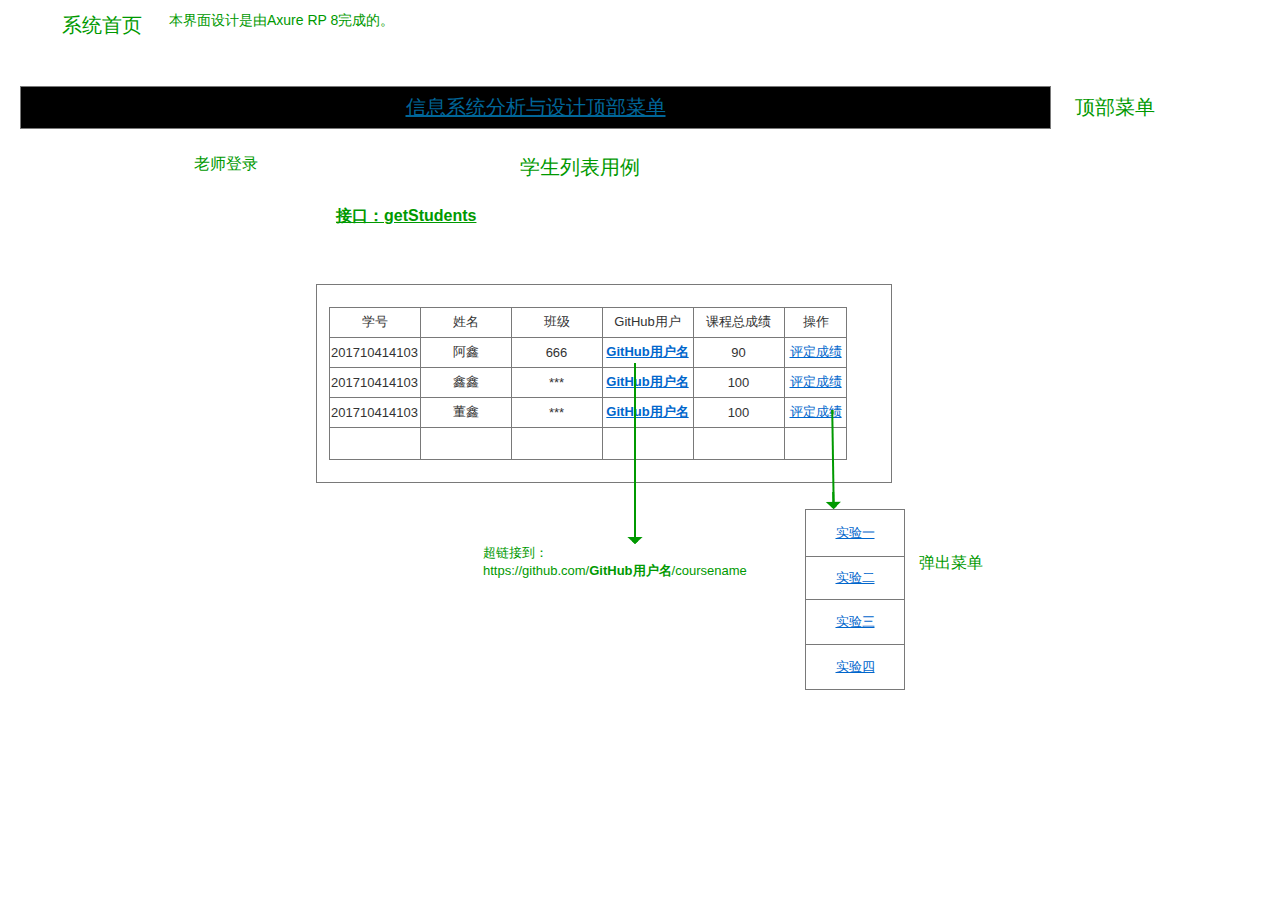
==== commit 54efa3b1: "Update index.html" ====
--- a/test6/ui/index.html
+++ b/test6/ui/index.html
@@ -135,7 +135,7 @@
         <div id="u11" class="ax_default table_cell">
           <img id="u11_img" class="img " src="images/index/u5.png"/>
           <div id="u11_text" class="text ">
-            <p><span>20101111</span></p>
+            <p><span>201710414103</span></p>
           </div>
         </div>
 
@@ -143,7 +143,7 @@
         <div id="u12" class="ax_default table_cell">
           <img id="u12_img" class="img " src="images/index/u5.png"/>
           <div id="u12_text" class="text ">
-            <p><span>张三1</span></p>
+            <p><span>阿鑫</span></p>
           </div>
         </div>
 
@@ -151,7 +151,7 @@
         <div id="u13" class="ax_default table_cell">
           <img id="u13_img" class="img " src="images/index/u5.png"/>
           <div id="u13_text" class="text ">
-            <p><span>***</span></p>
+            <p><span>666</span></p>
           </div>
         </div>
 
@@ -183,7 +183,7 @@
         <div id="u17" class="ax_default table_cell">
           <img id="u17_img" class="img " src="images/index/u5.png"/>
           <div id="u17_text" class="text ">
-            <p><span>20101112</span></p>
+            <p><span>201710414103</span></p>
           </div>
         </div>
 
@@ -191,7 +191,7 @@
         <div id="u18" class="ax_default table_cell">
           <img id="u18_img" class="img " src="images/index/u5.png"/>
           <div id="u18_text" class="text ">
-            <p><span>张三2</span></p>
+            <p><span>鑫鑫</span></p>
           </div>
         </div>
 
@@ -215,7 +215,7 @@
         <div id="u21" class="ax_default table_cell">
           <img id="u21_img" class="img " src="images/index/u5.png"/>
           <div id="u21_text" class="text ">
-            <p><span>90</span></p>
+            <p><span>100</span></p>
           </div>
         </div>
 
@@ -231,7 +231,7 @@
         <div id="u23" class="ax_default table_cell">
           <img id="u23_img" class="img " src="images/index/u5.png"/>
           <div id="u23_text" class="text ">
-            <p><span>20101113</span></p>
+            <p><span>201710414103</span></p>
           </div>
         </div>
 
@@ -239,7 +239,7 @@
         <div id="u24" class="ax_default table_cell">
           <img id="u24_img" class="img " src="images/index/u5.png"/>
           <div id="u24_text" class="text ">
-            <p><span>张三3</span></p>
+            <p><span>董鑫</span></p>
           </div>
         </div>
 
@@ -263,7 +263,7 @@
         <div id="u27" class="ax_default table_cell">
           <img id="u27_img" class="img " src="images/index/u5.png"/>
           <div id="u27_text" class="text ">
-            <p><span>90</span></p>
+            <p><span>100</span></p>
           </div>
         </div>
 
